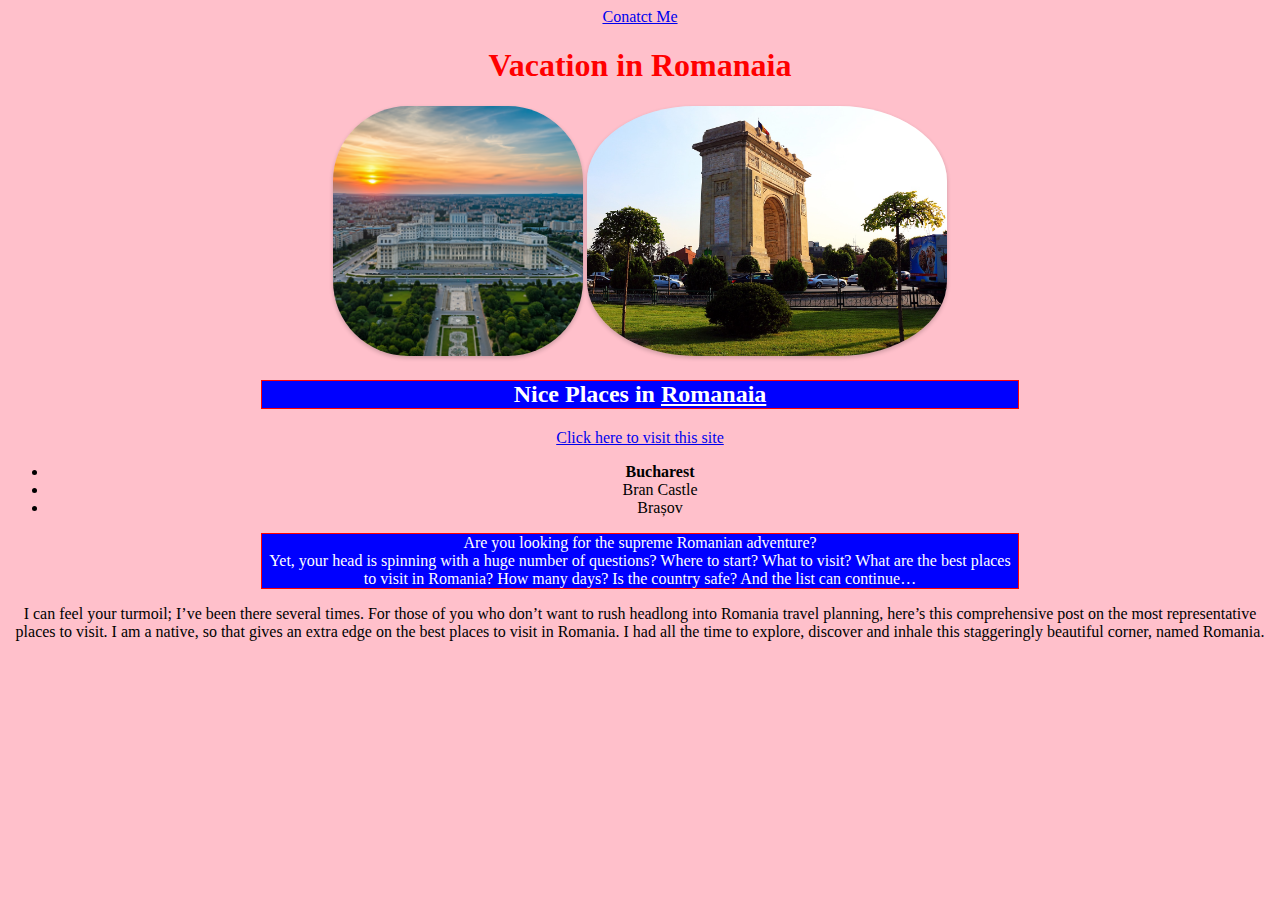
==== index.html @ e428f37e "Add files via upload" ====
<html>
<head>
	<title>My Vacation in Romanaia</title>
	<link rel="stylesheet" href="styles.css">
</head>
<body>
	<a href="contact.html">Conatct Me</a>
	<h1>Vacation in Romanaia</h1>
	<img src="images/bucharest.png" />
	<img src="images/b1.jpg" />
	<h2 class="niceblue">Nice Places in <u>Romanaia</u></h2>
	<a href="https://traveltastefeel.com/24-epic-places-to-visit-in-romania-with-map-many-bonus-ideas/" target="_blank" >Click here to visit this site</a>
	
	<ul>
		<li><b>Bucharest</b></li>
		<li>Bran Castle</li>
		<li>Brașov</li>
	</ul>
	<p class="niceblue">
	Are you looking for the supreme Romanian adventure?
	<br/>
	Yet, your head is spinning with a huge number of questions?

	Where to start? What to visit? What are the best places to visit in Romania? How many days? Is the country safe? And the list can continue…
	</p>
	<p>
	I can feel your turmoil; I’ve been there several times. For those of you who don’t want to rush headlong into Romania travel planning, here’s this comprehensive post on the most representative places to visit. I am a native, so that gives an extra edge on the best places to visit in Romania.

	I had all the time to explore, discover and inhale this staggeringly beautiful corner, named Romania.
	</p>	
</body>
</html>
---- styles.css ----
body {
	text-align:center;
	background-color: pink;
}

img {
	height:250px;
	border-radius: 30%;
	box-shadow: 0px 2px 4px rgba(0, 0, 0, 0.2);
}

h1 {
	color:red;
}

.niceblue {
	background-color:blue;
	color:white;
	border: 1px solid red;
	margin-right: 20%;
	margin-left: 20%;
}
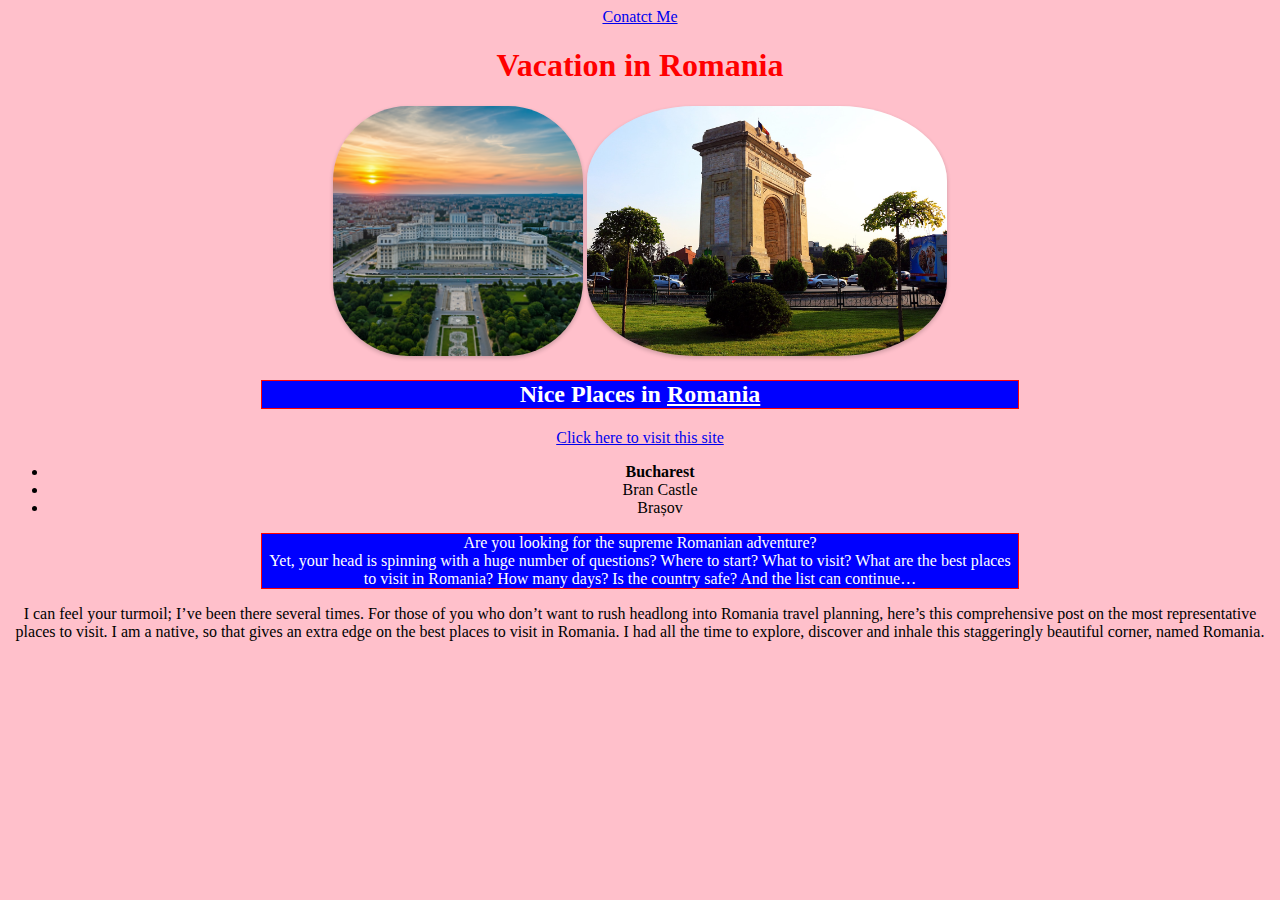
==== commit b08e3219: "Add files via upload" ====
--- a/index.html
+++ b/index.html
@@ -1,14 +1,14 @@
 <html>
 <head>
-	<title>My Vacation in Romanaia</title>
+	<title>My Vacation in Romania</title>
 	<link rel="stylesheet" href="styles.css">
 </head>
 <body>
 	<a href="contact.html">Conatct Me</a>
-	<h1>Vacation in Romanaia</h1>
+	<h1>Vacation in Romania</h1>
 	<img src="images/bucharest.png" />
 	<img src="images/b1.jpg" />
-	<h2 class="niceblue">Nice Places in <u>Romanaia</u></h2>
+	<h2 class="niceblue">Nice Places in <u>Romania</u></h2>
 	<a href="https://traveltastefeel.com/24-epic-places-to-visit-in-romania-with-map-many-bonus-ideas/" target="_blank" >Click here to visit this site</a>
 	
 	<ul>
